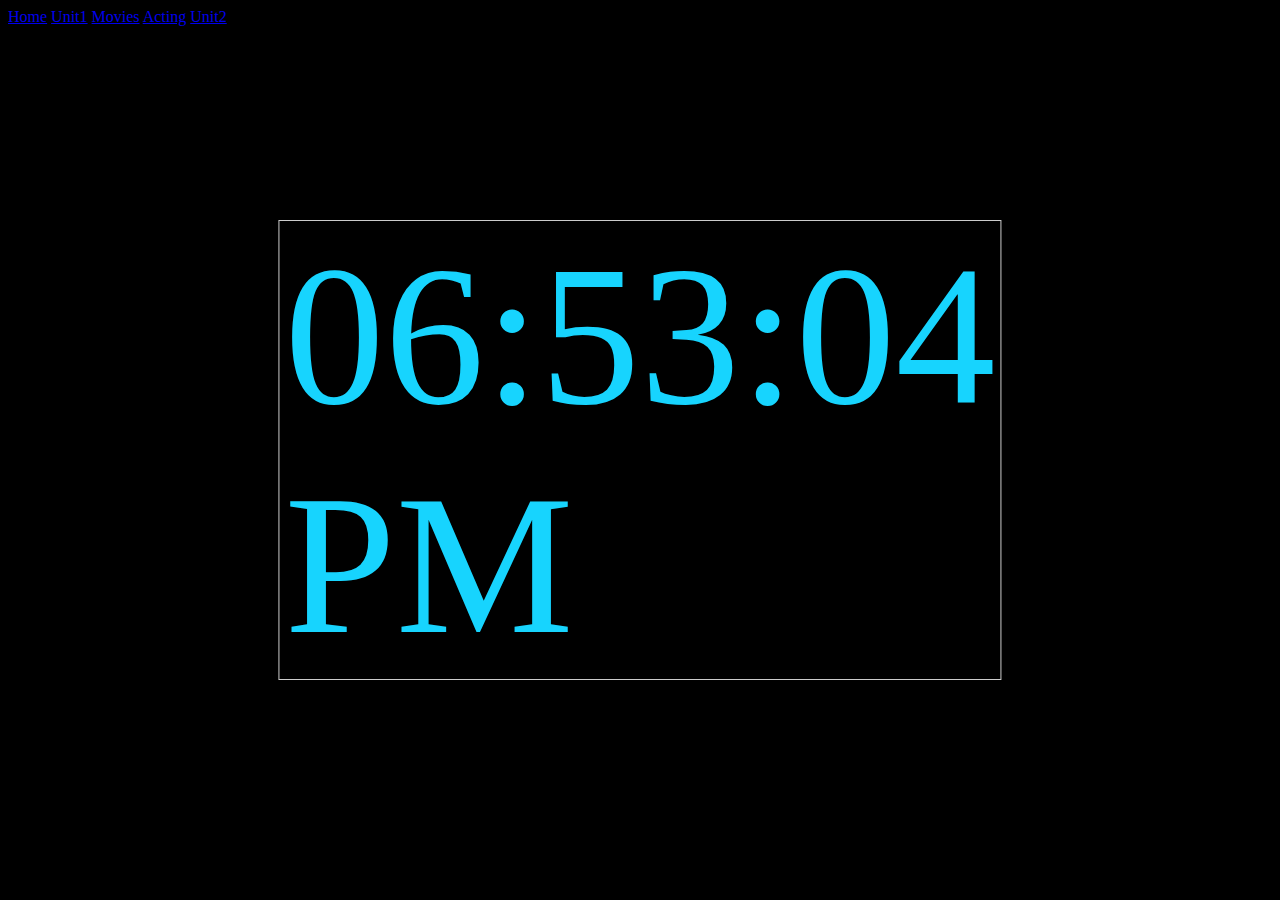
==== digital-clock.html @ 65976540 "Update digital-clock.html" ====
<!DOCTYPE html>
<html>
	<head>
		<title>JS - Digital Clock</title>
		<style type="text/css">
		  body{
			  background: #000;
		  }
		  .clock{
			  position: absolute;
			  top: 50%;
			  left: 50%;
			  transform: translateX(-50%) translateY(-50%);
			  color: #17D4FE;
			  font-family: wallpoet;
			  font-size: 200px;
			  border: 1px solid #ccc;
			  padding: 0px 5px 0px 5px;
		  }
		</style>
	</head>
	<body>
		<!--navbar-->
    	<div class="topnav">
	<a href="index.html">Home</a>
      	<a href="unit1.html">Unit1</a>
      	<a href="index2.html">Movies</a>
      	<a href="index3.html">Acting</a>
	<a href="unit2.html">Unit2</a>
    	</div>
		<!--navbar-->
		
		<div id="MyClockDisplay" class="clock"></div>
		<script type="text/javascript">

			function showTime(){
				var date = new Date();
				var h = date.getHours(); // 0 - 23
				var m = date.getMinutes(); // 0 - 59
				var s = date.getSeconds(); // 0 - 59
				var session = "AM";

				if(h == 0){
					h = 12;
				}

				if(h > 12){
					h = h - 12;
					session = "PM";
				}

				h = (h < 10) ? "0" + h : h;
				m = (m < 10) ? "0" + m : m;
				s = (s < 10) ? "0" + s : s;

				var time = h + ":" + m + ":" + s + " " + session;
				document.getElementById("MyClockDisplay").innerText = time;
				document.getElementById("MyClockDisplay").textContent = time;

				setTimeout(showTime, 1000);
			}

			showTime();

		</script>
	</body>
</html>
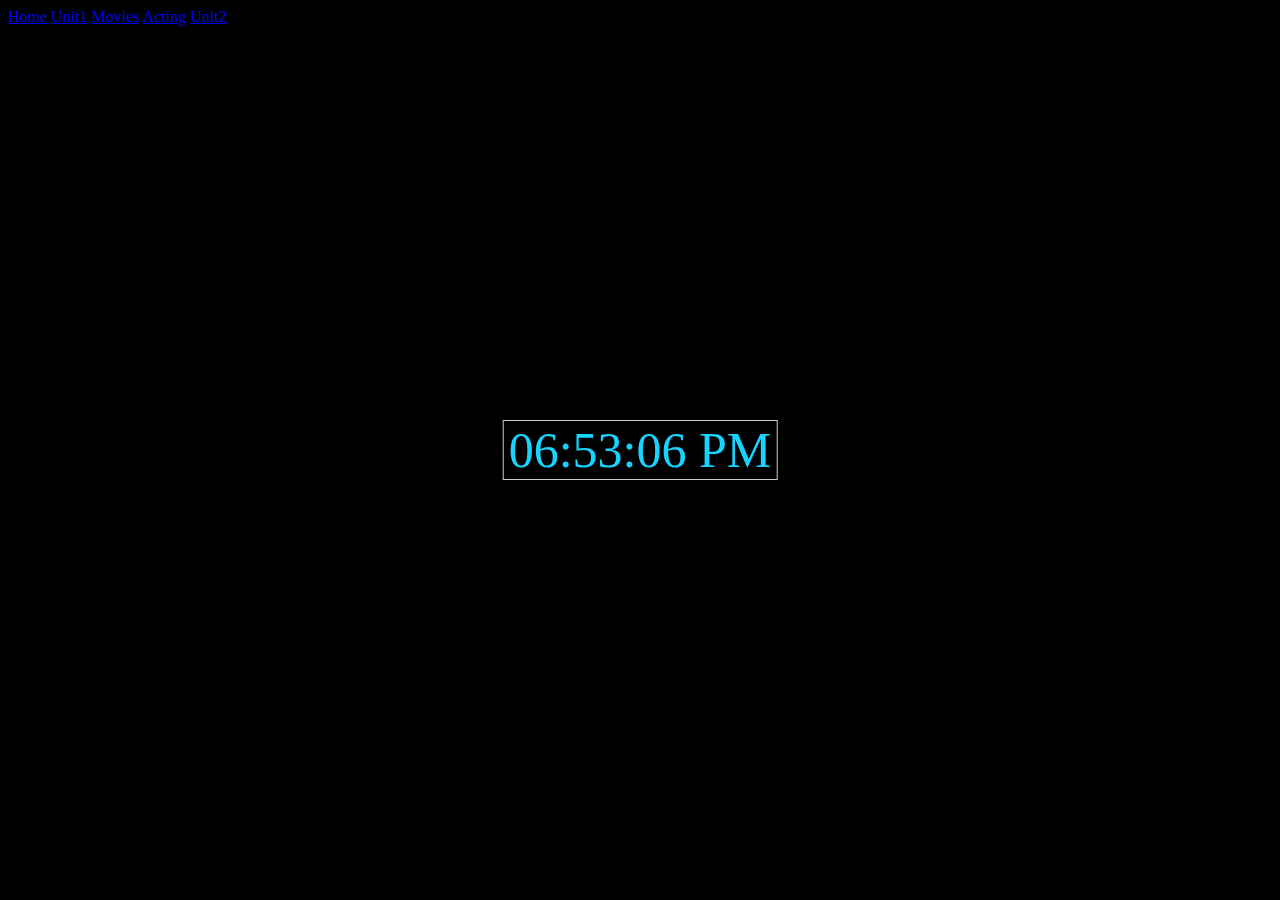
==== commit 30c4ecb5: "Update digital-clock.html" ====
--- a/digital-clock.html
+++ b/digital-clock.html
@@ -13,7 +13,7 @@
 			  transform: translateX(-50%) translateY(-50%);
 			  color: #17D4FE;
 			  font-family: wallpoet;
-			  font-size: 200px;
+			  font-size: 50px;
 			  border: 1px solid #ccc;
 			  padding: 0px 5px 0px 5px;
 		  }
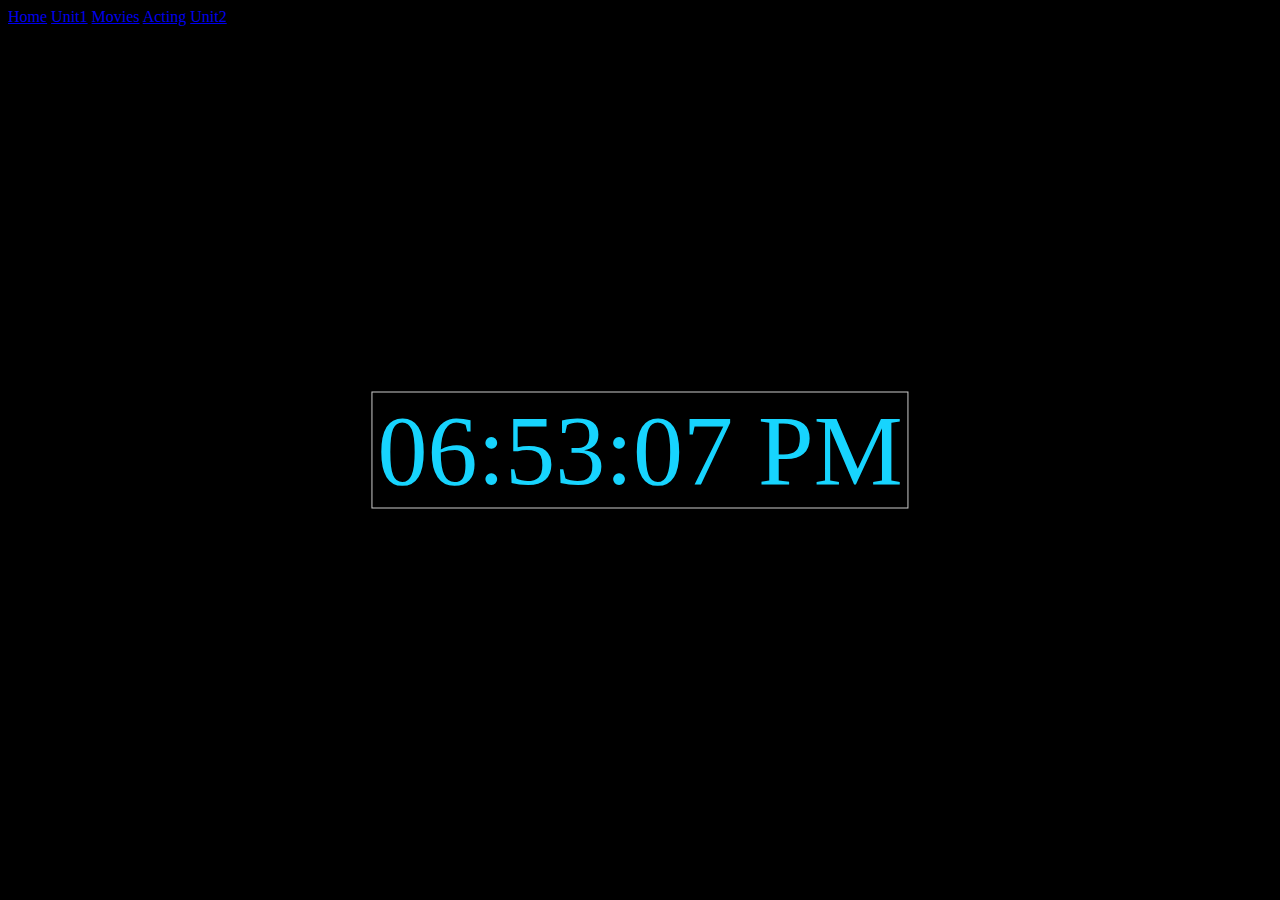
==== commit 66b436b8: "Update digital-clock.html" ====
--- a/digital-clock.html
+++ b/digital-clock.html
@@ -13,7 +13,7 @@
 			  transform: translateX(-50%) translateY(-50%);
 			  color: #17D4FE;
 			  font-family: wallpoet;
-			  font-size: 50px;
+			  font-size: 100px;
 			  border: 1px solid #ccc;
 			  padding: 0px 5px 0px 5px;
 		  }
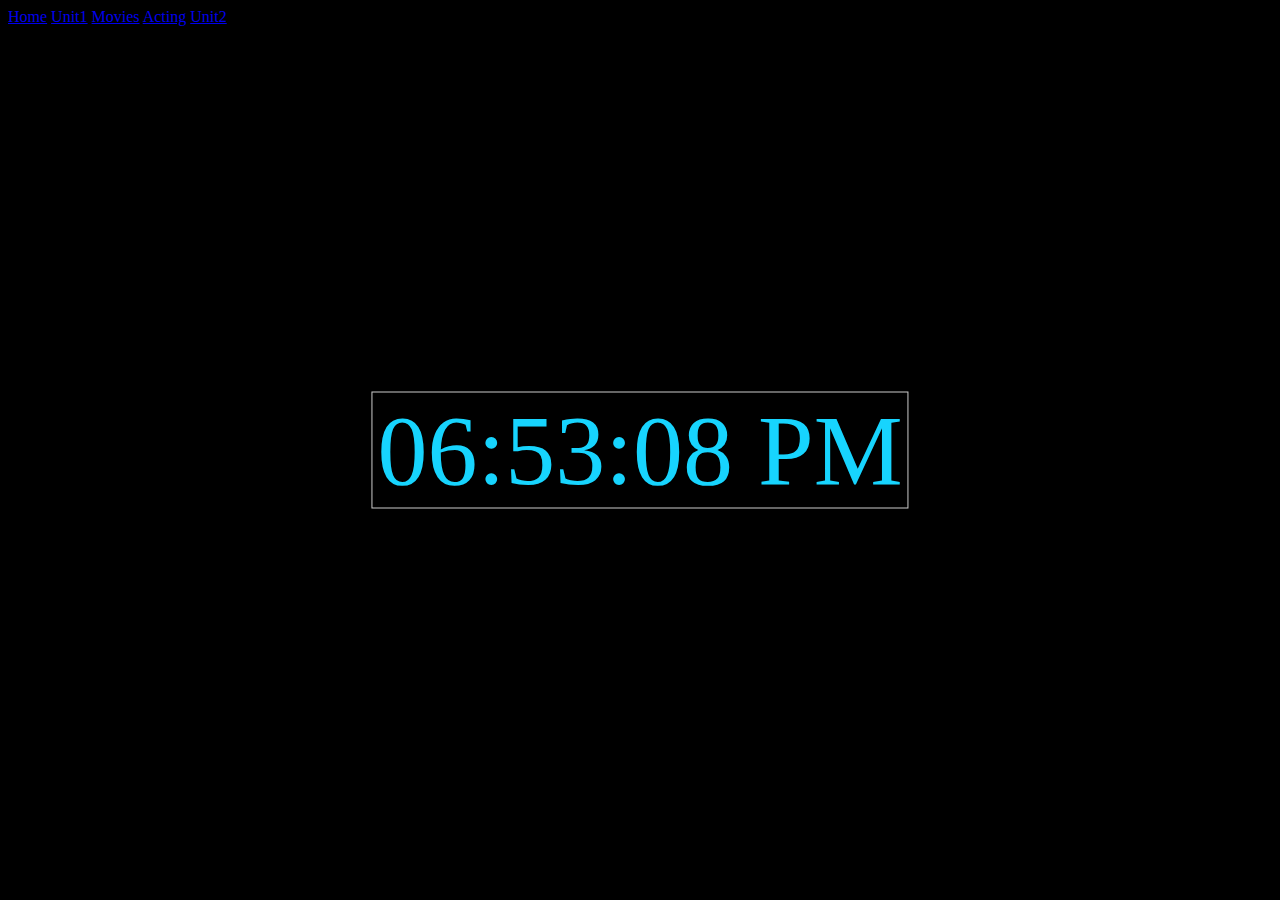
==== commit 26e5af5b: "Update digital-clock.html" ====
--- a/digital-clock.html
+++ b/digital-clock.html
@@ -7,12 +7,12 @@
 			  background: #000;
 		  }
 		  .clock{
+			  font-family: wallpoet;
 			  position: absolute;
 			  top: 50%;
 			  left: 50%;
 			  transform: translateX(-50%) translateY(-50%);
 			  color: #17D4FE;
-			  font-family: wallpoet;
 			  font-size: 100px;
 			  border: 1px solid #ccc;
 			  padding: 0px 5px 0px 5px;
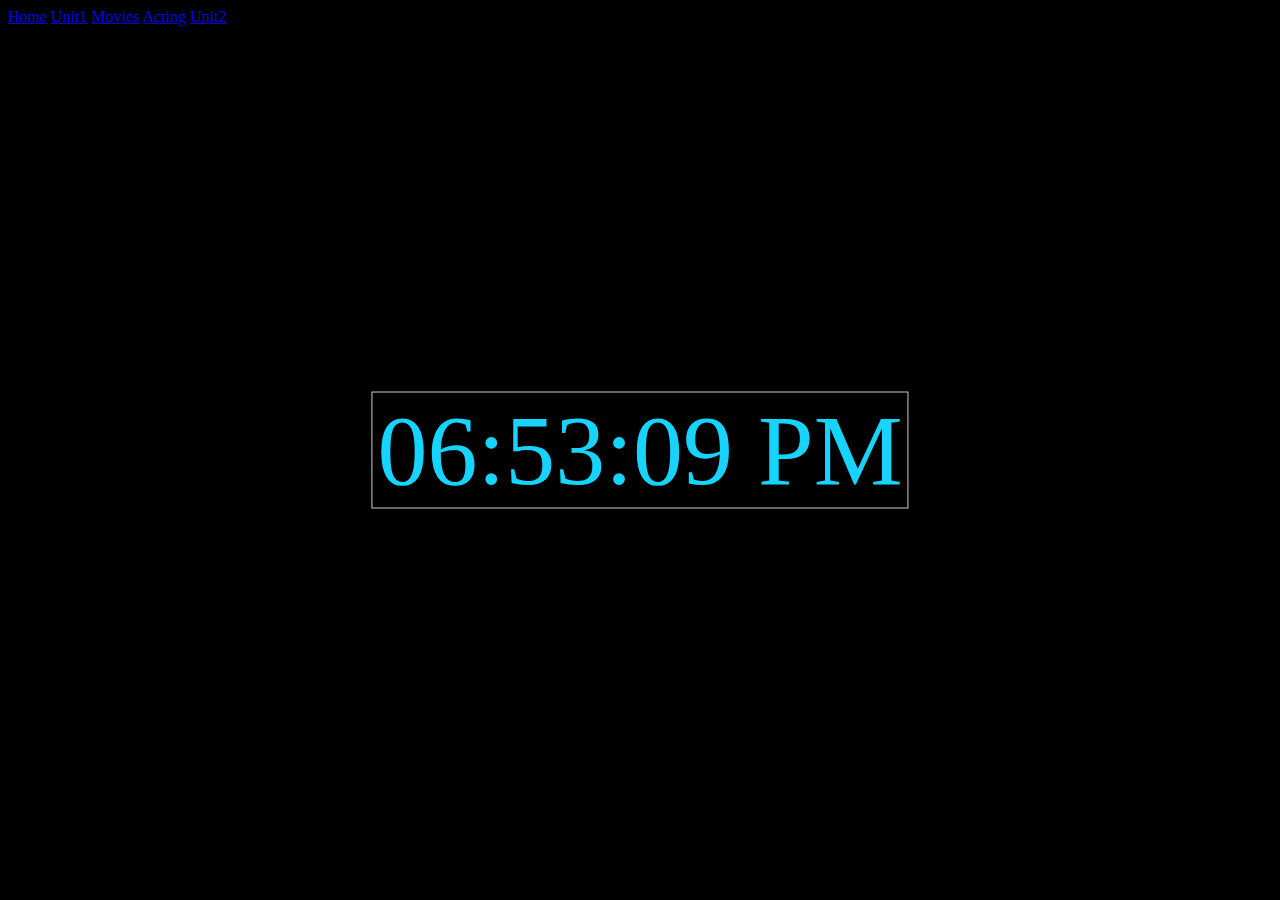
==== commit 026a420d: "Update digital-clock.html" ====
--- a/digital-clock.html
+++ b/digital-clock.html
@@ -4,6 +4,7 @@
 		<title>JS - Digital Clock</title>
 		<style type="text/css">
 		  body{
+			  font-family: wallpoet;
 			  background: #000;
 		  }
 		  .clock{
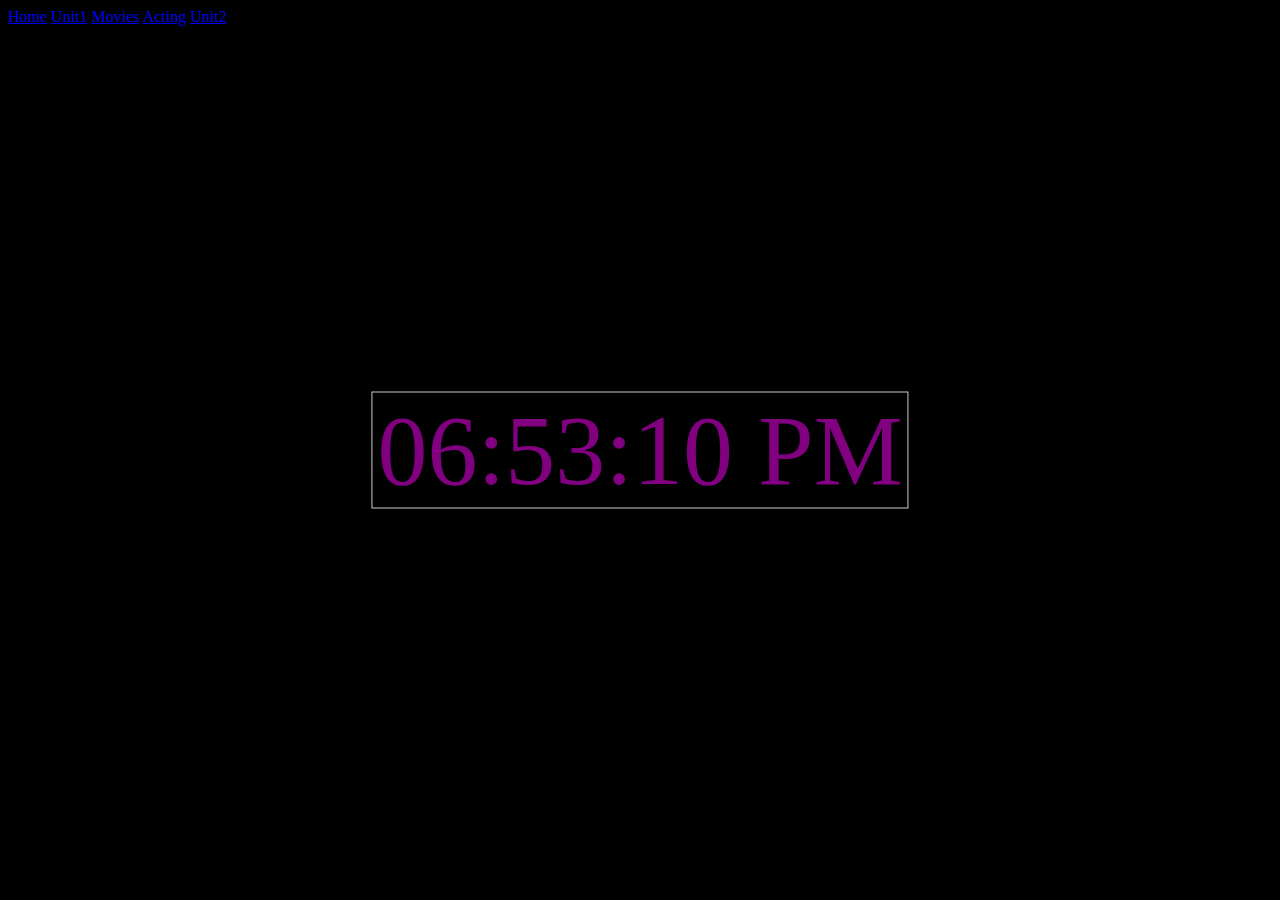
==== commit b64d1a02: "Update digital-clock.html" ====
--- a/digital-clock.html
+++ b/digital-clock.html
@@ -13,7 +13,7 @@
 			  top: 50%;
 			  left: 50%;
 			  transform: translateX(-50%) translateY(-50%);
-			  color: #17D4FE;
+			  color: purple;
 			  font-size: 100px;
 			  border: 1px solid #ccc;
 			  padding: 0px 5px 0px 5px;
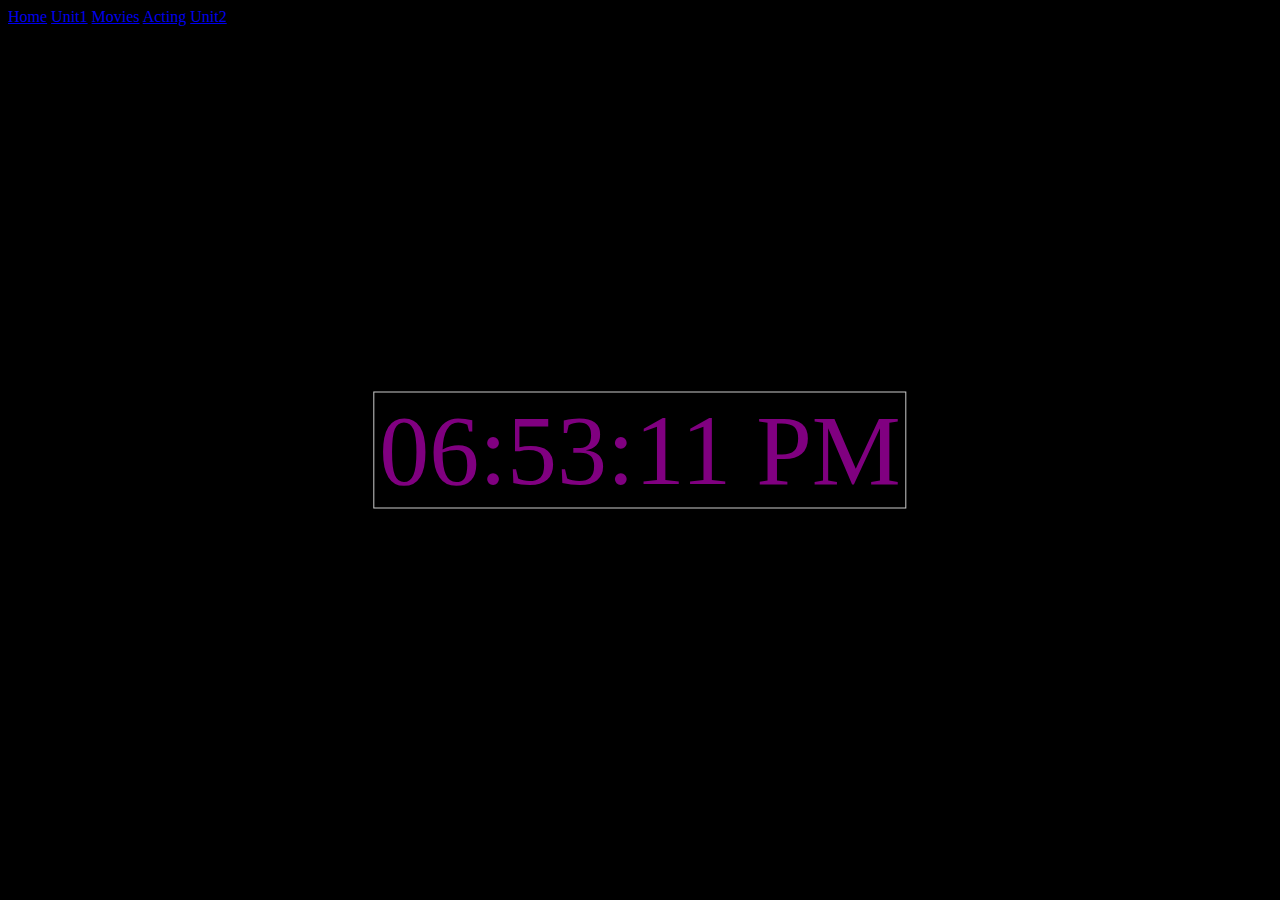
==== commit 25620c05: "Update digital-clock.html" ====
--- a/digital-clock.html
+++ b/digital-clock.html
@@ -58,7 +58,7 @@
 				document.getElementById("MyClockDisplay").innerText = time;
 				document.getElementById("MyClockDisplay").textContent = time;
 
-				setTimeout(showTime, 1000);
+				setTimeout(showTime, 100);
 			}
 
 			showTime();
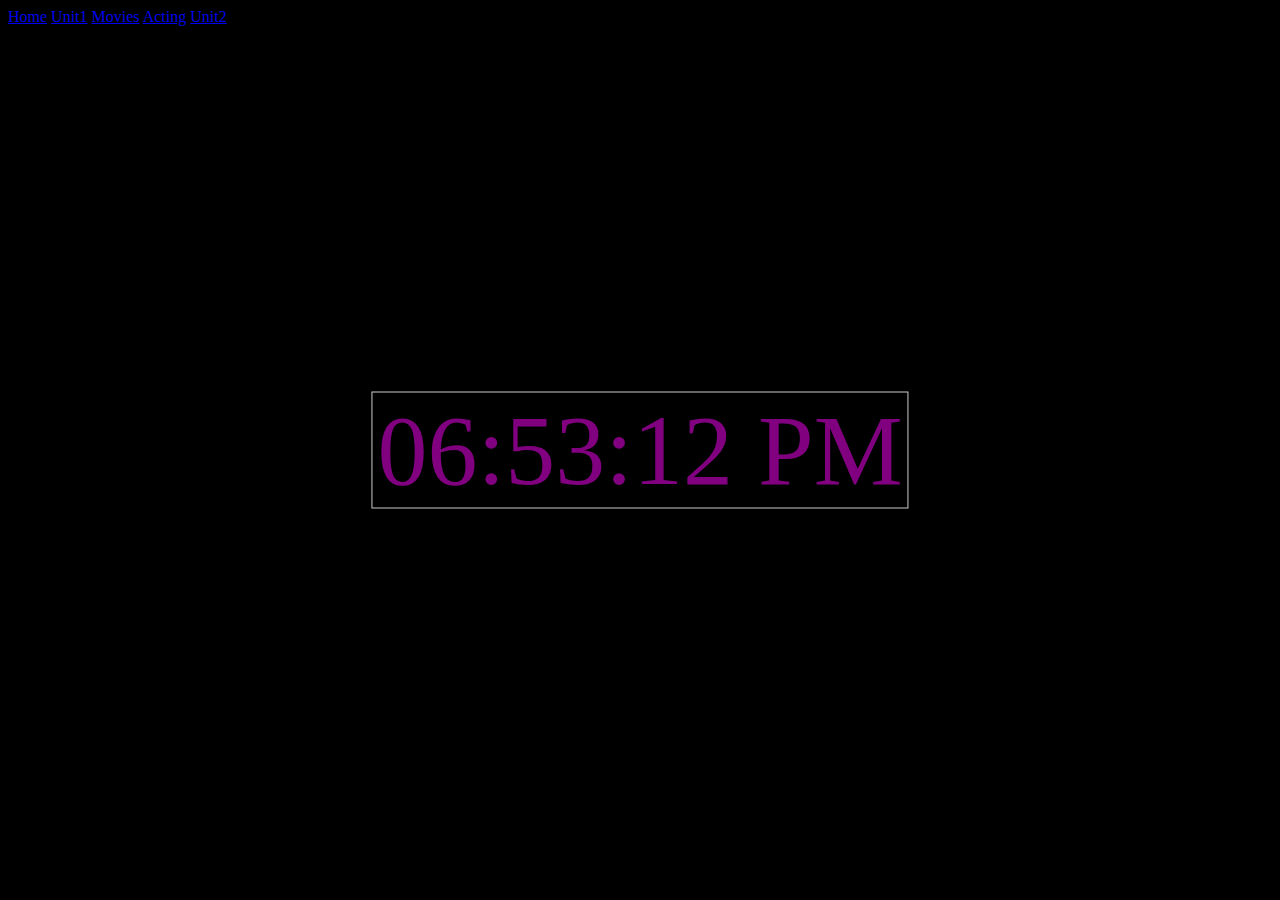
==== commit 32d84f90: "Update digital-clock.html" ====
--- a/digital-clock.html
+++ b/digital-clock.html
@@ -58,7 +58,7 @@
 				document.getElementById("MyClockDisplay").innerText = time;
 				document.getElementById("MyClockDisplay").textContent = time;
 
-				setTimeout(showTime, 100);
+				setTimeout(showTime, 500);
 			}
 
 			showTime();
